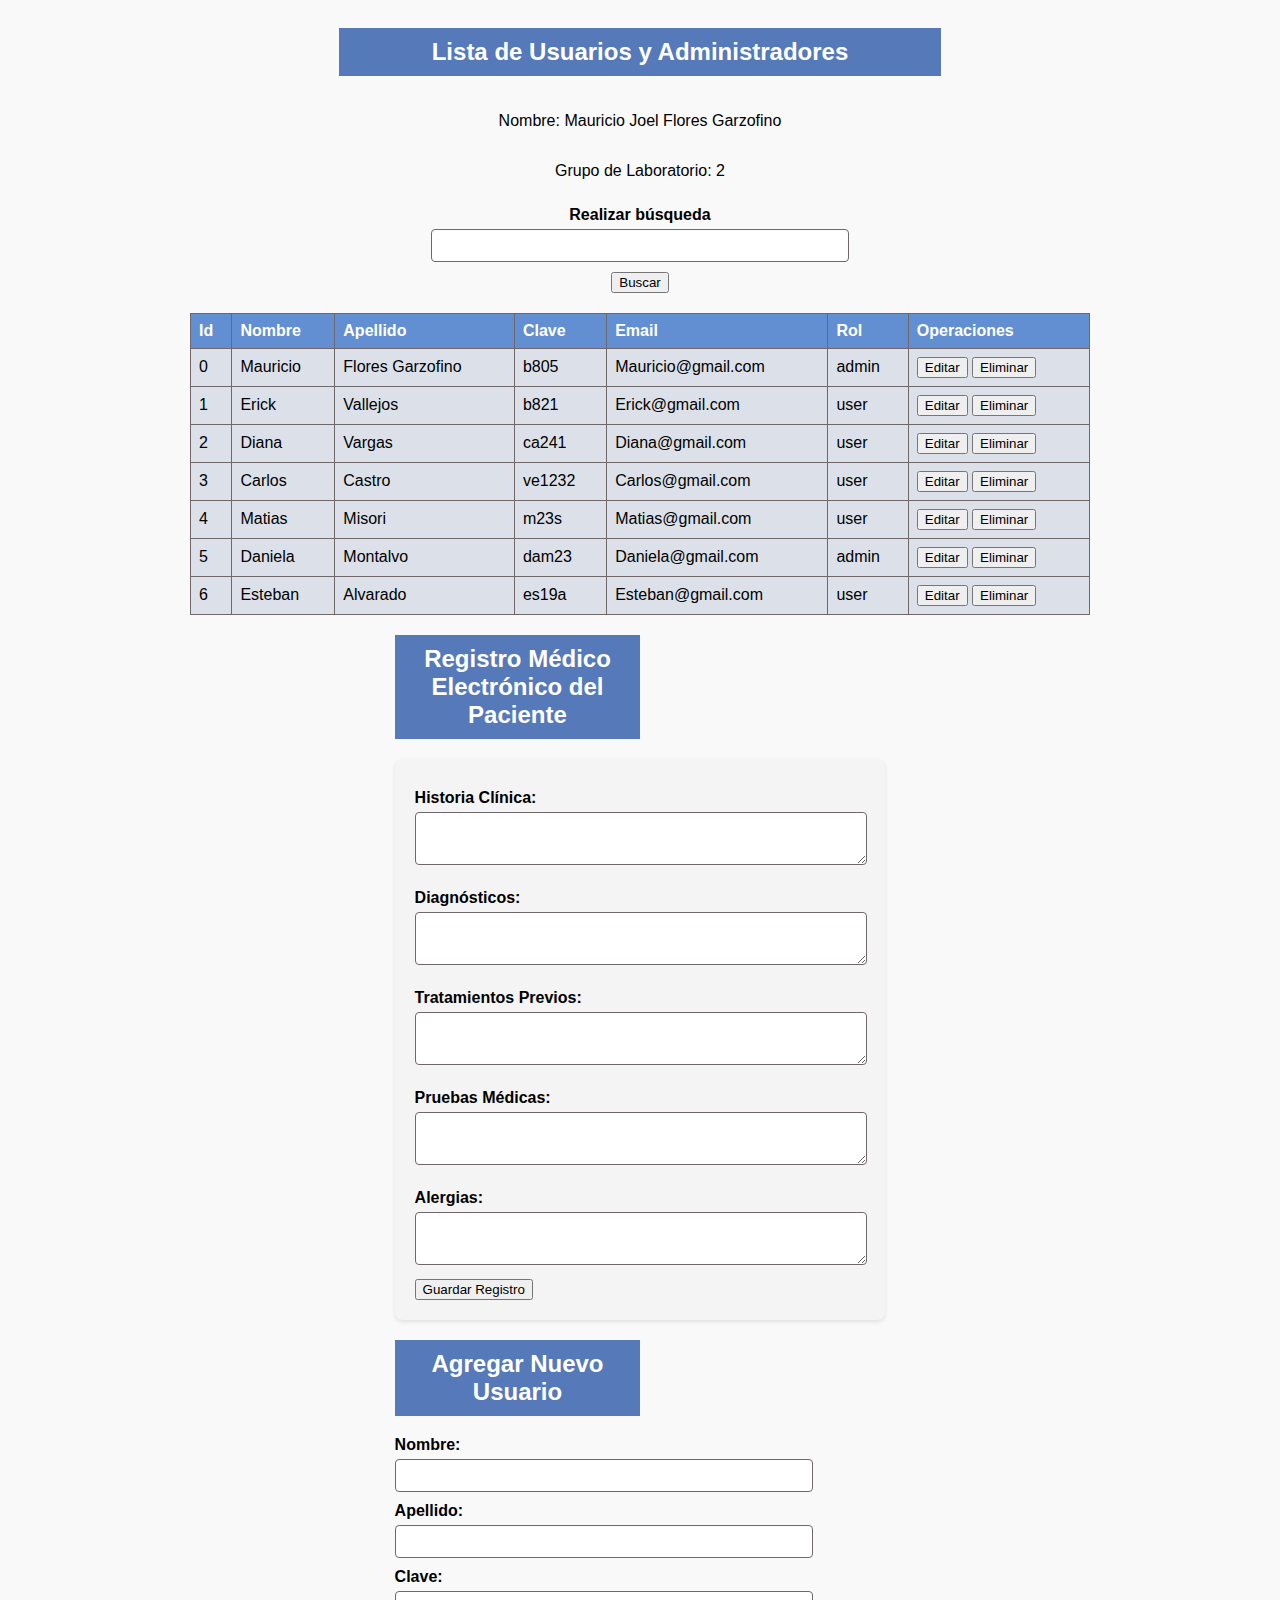
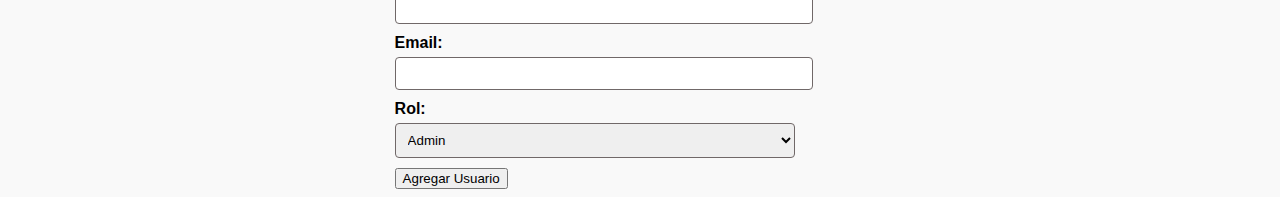
==== Grupo1/index.html @ 940f3729 "simple" ====
<!DOCTYPE html>
<html lang="en">
  <head>
    <meta charset="UTF-8" />
    <meta name="viewport" content="width=device-width, initial-scale=1.0" />
    <title>Lista de Usuarios</title>
    <link rel="stylesheet" href="style.css" />
  </head>
  <body>
    <h2>Lista de Usuarios y Administradores</h2>
    <p>Nombre: Mauricio Joel Flores Garzofino</p>
    <p>Grupo de Laboratorio: 2</p>
    <label for="buscar">Realizar búsqueda</label>
    <input id="buscar" type="text" />
    <button id="buscar" onclick="buscar('buscar')">Buscar</button>
    <div class="container" id="tabla_usuarios">
      <!-- Contenido de la tabla -->
    </div>

    <div class="forms-container">
      <!-- Formulario EMR -->
      <div class="emr-form-container">
        <h2>Registro Médico Electrónico del Paciente</h2>
        <form class="emr-form" id="formulario_emr">
          <label for="historia_clinica">Historia Clínica:</label>
          <textarea id="historia_clinica" required></textarea>

          <label for="diagnosticos">Diagnósticos:</label>
          <textarea id="diagnosticos" required></textarea>

          <label for="tratamientos">Tratamientos Previos:</label>
          <textarea id="tratamientos" required></textarea>

          <label for="pruebas_medicas">Pruebas Médicas:</label>
          <textarea id="pruebas_medicas" required></textarea>

          <label for="alergias">Alergias:</label>
          <textarea id="alergias" required></textarea>

          <!-- Asumiendo que tendrás un script de JS para manejar la lógica del formulario EMR -->
          <button type="button" onclick="guardarEMR()">Guardar Registro</button>
        </form>
      </div>

      <h2 id="formulario">Agregar Nuevo Usuario</h2>
      <form id="formulario_usuario">
        <label for="nombre">Nombre:</label><br />
        <input type="text" id="nombre" required /><br />
        <label for="apellido">Apellido:</label><br />
        <input type="text" id="apellido" required /><br />
        <label for="clave">Clave:</label><br />
        <input type="password" id="clave" required /><br />
        <label for="email">Email:</label><br />
        <input type="email" id="email" required /><br />
        <label for="rol">Rol:</label><br />
        <select id="rol" required>
          <option value="admin">Admin</option>
          <option value="user">User</option></select
        ><br />
        <button id="boton1" type="button" onclick="agregarUsuario()">
          <a>Agregar Usuario</a>
        </button>
      </form>
    </div>
    <script src="usuario.js"></script>
    <script>
      console.log(controlUsuario.obtenerListaUsuarios());
      armar_tabla_usuarios(controlUsuario.obtenerListaUsuarios());
      function armar_tabla_usuarios(usuarios) {
        const tablaUsuarios = document.getElementById("tabla_usuarios");
        let html =
          `<table>` +
          `<thead> <tr>
<th>Id</th>
<th>Nombre</th>
<th>Apellido</th>
<th>Clave</th>
<th>Email</th>
<th>Rol</th>
<th>Operaciones</th>
</tr> </thead>
<tbody>`;
        usuarios.forEach(function (usuario) {
          html += `<tr>
<td>${usuario.id}</td>
<td>${usuario.nombre}</td>
<td>${usuario.apellido}</td>
<td>${usuario.clave}</td>
<td>${usuario.email}</td>
<td>${usuario.rol}</td>
<td>
<button id="editar" onclick="editar(${usuario.id})">Editar</button>
<button id="eliminar" onclick="eliminar(${usuario.id})">Eliminar</button>
</td>
</tr>`;
        });
        html += `</tbody> </table>`;
        tablaUsuarios.innerHTML = html;
      }
      // Script de ejemplo para manejar el formulario EMR
      function guardarEMR() {
        // Aquí iría la lógica para procesar y almacenar los datos del formulario EMR
        var historiaClinica = document.getElementById("historia_clinica").value;
        var diagnosticos = document.getElementById("diagnosticos").value;
        var tratamientos = document.getElementById("tratamientos").value;
        var pruebasMedicas = document.getElementById("pruebas_medicas").value;
        var alergias = document.getElementById("alergias").value;

        // Lógica para guardar esta información, por ejemplo, en una base de datos o local storage
        console.log(
          "Guardar EMR",
          historiaClinica,
          diagnosticos,
          tratamientos,
          pruebasMedicas,
          alergias
        );
      }
      function agregarUsuario() {
        const nombre = document.getElementById("nombre").value;
        const apellido = document.getElementById("apellido").value;
        const clave = document.getElementById("clave").value;
        const email = document.getElementById("email").value;
        const rol = document.getElementById("rol").value;
        const nuevoUsuario = new Usuario(
          controlUsuario.obtenerListaUsuarios().length,
          nombre,
          apellido,
          clave,
          email,
          rol
        );
        //agregamos
        controlUsuario.adicionar_Usuario(nuevoUsuario);
        // actualizamos
        armar_tabla_usuarios(controlUsuario.obtenerListaUsuarios());
        // Limpiamos el formulario
        document.getElementById("formulario_usuario").reset();
      }
      function editar(id) {
        const usuario = controlUsuario
          .obtenerListaUsuarios()
          .find((u) => u.id === id);
        document.getElementById("nombre").value = usuario.nombre;
        document.getElementById("apellido").value = usuario.apellido;
        document.getElementById("clave").value = usuario.clave;
        document.getElementById("email").value = usuario.email;
        document.getElementById("rol").value = usuario.rol;
        document.getElementById("formulario").innerHTML = "Editar Usuario";
        //const btn = document.querySelector("#formulario_usuario button");
        const btn = document.getElementById("boton1");
        btn.onclick = function () {
          guardarCambios(id);
        };
        btn.textContent = "Guardar Cambios";
      }
      function guardarCambios(id) {
        const usuario = controlUsuario
          .obtenerListaUsuarios()
          .find((u) => u.id === id);
        usuario.nombre = document.getElementById("nombre").value;
        usuario.apellido = document.getElementById("apellido").value;
        usuario.clave = document.getElementById("clave").value;
        usuario.email = document.getElementById("email").value;
        usuario.rol = document.getElementById("rol").value;
        armar_tabla_usuarios(controlUsuario.obtenerListaUsuarios());
        document.getElementById("formulario_usuario").reset();
        document.getElementById("formulario").innerHTML =
          "Agregar Nuevo Usuario";
        //const btn = document.querySelector("#formulario_usuario button");
        const btn = document.getElementById("boton1");
        btn.onclick = agregarUsuario;
        btn.textContent = "Agregar Usuario";
      }
      function eliminar(id) {
        const listaUsuarios = controlUsuario.obtenerListaUsuarios();
        const indiceUsuario = listaUsuarios.findIndex((u) => u.id === id);
        if (indiceUsuario !== -1) {
          listaUsuarios.splice(indiceUsuario, 1);
          armar_tabla_usuarios(listaUsuarios);
        }
      }
      function buscar(nom) {
        elemento = document.getElementById(nom).value;
        const usuariosEncontrados = controlUsuario
          .obtenerListaUsuarios(nom)
          .filter(
            (u) =>
              u.nombre.toLowerCase().includes(elemento.toLowerCase()) ||
              u.id === parseInt(elemento)
          );
        console.log(usuariosEncontrados);
        armar_tabla_usuarios(usuariosEncontrados);
      }
    </script>
  </body>
</html>
---- Grupo1/style.css ----
body {
  display: flex;
  flex-direction: column;
  align-items: center;
  justify-content: center;
  background-color: #f9f9f9;
  font-family: Arial, sans-serif;
}
h2 {
  background-color: #5679b9;
  color: white;
  padding: 10px;
  text-align: center;
  width: 46%;
}
.container {
  display: flex;
  flex-direction: column;
  margin: auto;
  width: 900px;
}
table {
  width: 100%;
  border-collapse: collapse;
  border: 1px solid #706868; 
  margin-top: 20px;
}

th {
  background-color: #628fd1;
  color: white;
  border: 1px solid #706868;
  padding: 8px;
  text-align: left;
}

td {
  border: 1px solid #706868;
  padding: 8px;
  background-color: #dce1e9;
}

tr:nth-child(odd) {
  background-color: #f9f9f9;
}

.redirect-btn {
  margin-top: 20px;
  text-align: center;
}

.form {
  display: flex;
  flex-direction: column;
  margin: auto;
  width: 300px; 
  background-color: #ffffff;
  padding: 20px;
  border-radius: 8px;
  box-shadow: 0 0 10px rgba(0, 0, 0, 0.1);
}
label {
  margin-top: 10px; 
  font-weight: bold; 
}
input,
select {
  width: 400px;
  margin-top: 5px; 
  margin-bottom: 10px; 
  padding: 8px;
  border: 1px solid #706868;
  border-radius: 4px; 
button {
  background-color: #628fd1;
  border: none;
  color: white;
  padding: 10px 20px;
  text-align: center;
  text-decoration: none;
  display: inline-block;
  font-size: 16px;
  margin: 4px 2px;
  cursor: pointer;
  border-radius: 10px; 
}
a {
  color: white;
  text-decoration: none;
}
button:hover {
  background-color: #3e5c70; 
}
#eliminar {
  background-color: rgb(197, 125, 119);
}
#editar {
  background-color: #78bb6a;
}
}
.emr-form-container {
    margin-top: 20px;
  }

  .emr-form {
    background-color: #f4f4f4;
    padding: 20px;
    border-radius: 8px;
    margin-top: 20px;
    box-shadow: 0 2px 4px rgba(0, 0, 0, 0.1);
  }

  .emr-form h3 {
    margin-bottom: 10px;
    color: #333;
  }

  .emr-form label {
    display: block;
    margin-top: 10px;
  }

  .emr-form textarea {
    width: calc(100% - 16px);
    height: 35px;
    margin-top: 5px;
    margin-bottom: 10px;
    padding: 8px;
    border: 1px solid #706868;
    border-radius: 4px;
  }
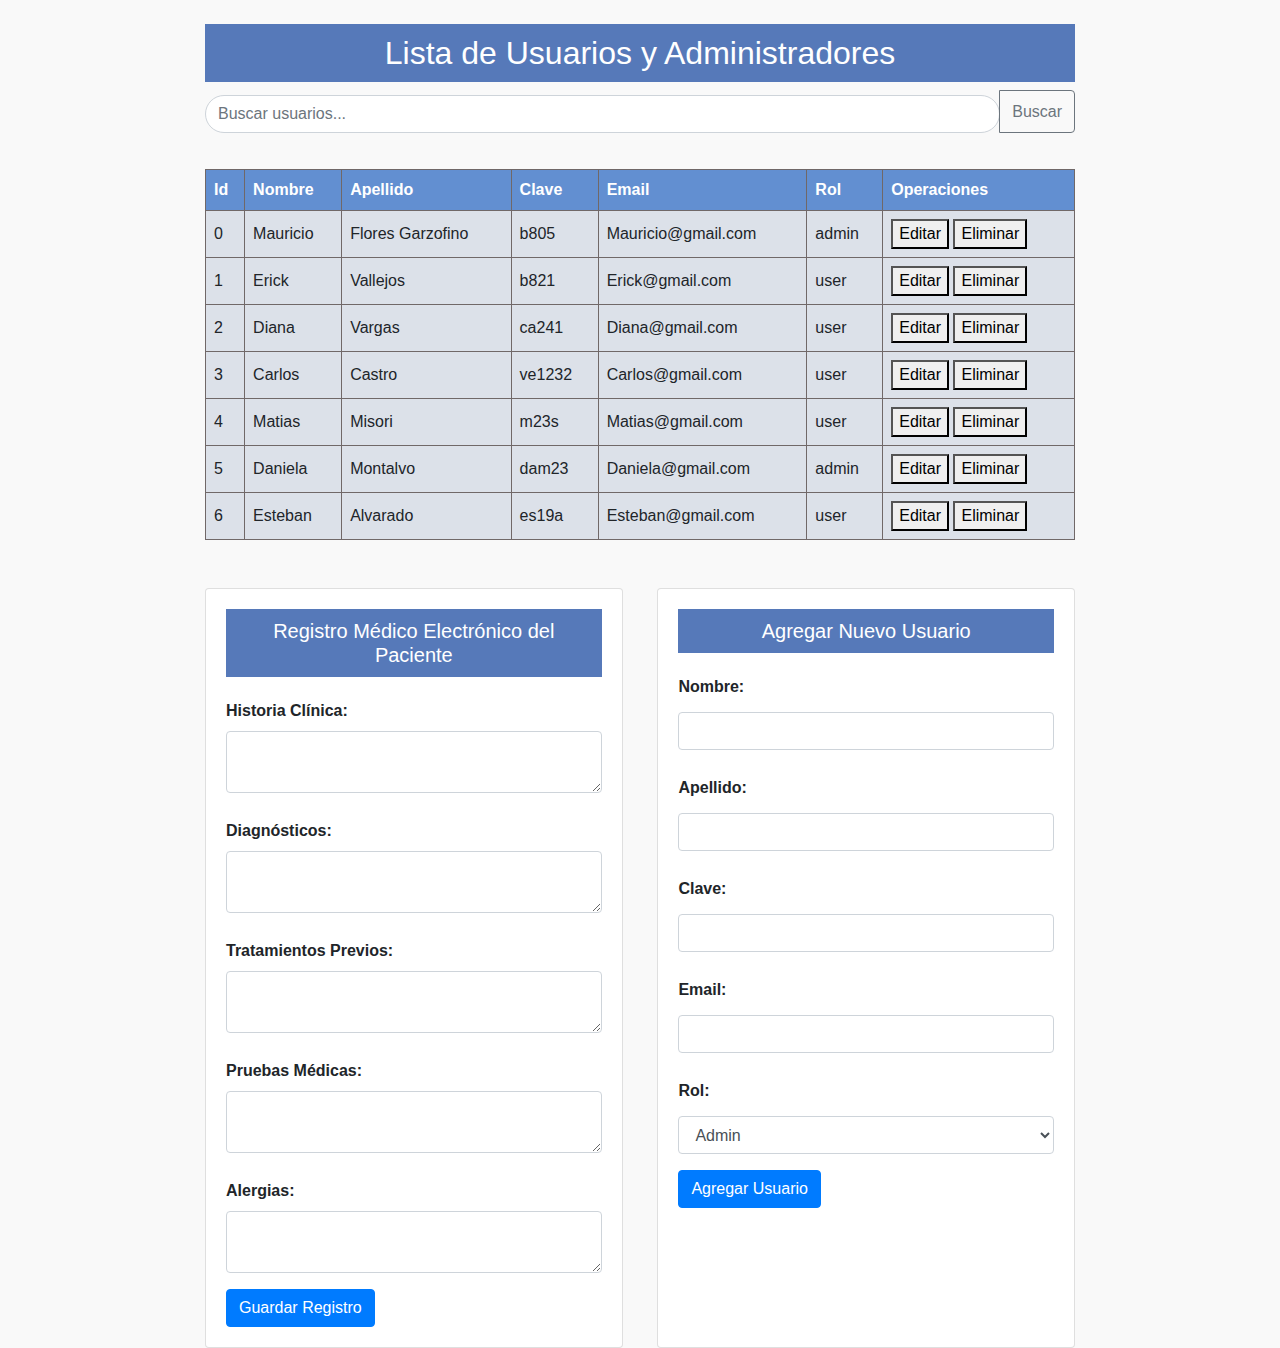
==== commit c224ba51: "Simple" ====
--- a/Grupo1/index.html
+++ b/Grupo1/index.html
@@ -1,76 +1,110 @@
 <!DOCTYPE html>
-<html lang="en">
-  <head>
-    <meta charset="UTF-8" />
-    <meta name="viewport" content="width=device-width, initial-scale=1.0" />
-    <title>Lista de Usuarios</title>
-    <link rel="stylesheet" href="style.css" />
-  </head>
-  <body>
+<html lang="es">
+<head>
+  <meta charset="UTF-8">
+  <meta name="viewport" content="width=device-width, initial-scale=1.0">
+  <title>Lista de Usuarios</title>
+  <!-- Incluir Bootstrap CSS -->
+  <link href="https://stackpath.bootstrapcdn.com/bootstrap/4.3.1/css/bootstrap.min.css" rel="stylesheet">
+  <link rel="stylesheet" href="style.css">
+</head>
+<body>
+
+  <div class="container mt-4">
     <h2>Lista de Usuarios y Administradores</h2>
-    <p>Nombre: Mauricio Joel Flores Garzofino</p>
-    <p>Grupo de Laboratorio: 2</p>
-    <label for="buscar">Realizar búsqueda</label>
-    <input id="buscar" type="text" />
-    <button id="buscar" onclick="buscar('buscar')">Buscar</button>
-    <div class="container" id="tabla_usuarios">
+    <div class="input-group mb-3">
+      <input id="buscar" type="text" class="form-control" placeholder="Buscar usuarios...">
+      <div class="input-group-append">
+        <button class="btn btn-outline-secondary" type="button" onclick="buscar('buscar')">Buscar</button>
+      </div>
+    </div>
+
+    <div id="tabla_usuarios">
       <!-- Contenido de la tabla -->
     </div>
 
-    <div class="forms-container">
+    <div class="forms-container d-flex justify-content-between flex-wrap mt-5">
       <!-- Formulario EMR -->
-      <div class="emr-form-container">
-        <h2>Registro Médico Electrónico del Paciente</h2>
-        <form class="emr-form" id="formulario_emr">
-          <label for="historia_clinica">Historia Clínica:</label>
-          <textarea id="historia_clinica" required></textarea>
-
-          <label for="diagnosticos">Diagnósticos:</label>
-          <textarea id="diagnosticos" required></textarea>
-
-          <label for="tratamientos">Tratamientos Previos:</label>
-          <textarea id="tratamientos" required></textarea>
-
-          <label for="pruebas_medicas">Pruebas Médicas:</label>
-          <textarea id="pruebas_medicas" required></textarea>
-
-          <label for="alergias">Alergias:</label>
-          <textarea id="alergias" required></textarea>
-
-          <!-- Asumiendo que tendrás un script de JS para manejar la lógica del formulario EMR -->
-          <button type="button" onclick="guardarEMR()">Guardar Registro</button>
-        </form>
+      <div class="card" style="width: 48%;">
+        <div class="card-body">
+          <h5 class="card-title">Registro Médico Electrónico del Paciente</h5>
+          <form id="formulario_emr">
+            <!-- Campos del formulario -->
+            <div class="form-group">
+              <label for="historia_clinica">Historia Clínica:</label>
+              <textarea id="historia_clinica" class="form-control" required></textarea>
+            </div>
+            <div class="form-group">
+              <label for="diagnosticos">Diagnósticos:</label>
+              <textarea id="diagnosticos" class="form-control" required></textarea>
+            </div>
+            <div class="form-group">
+              <label for="tratamientos">Tratamientos Previos:</label>
+              <textarea id="tratamientos" class="form-control" required></textarea>
+            </div>
+            <div class="form-group">
+              <label for="pruebas_medicas">Pruebas Médicas:</label>
+              <textarea id="pruebas_medicas" class="form-control" required></textarea>
+            </div>
+            <div class="form-group">
+              <label for="alergias">Alergias:</label>
+              <textarea id="alergias" class="form-control" required></textarea>
+            </div>
+            <button type="button" class="btn btn-primary" onclick="guardarEMR()">Guardar Registro</button>
+          </form>
+        </div>
       </div>
 
-      <h2 id="formulario">Agregar Nuevo Usuario</h2>
-      <form id="formulario_usuario">
-        <label for="nombre">Nombre:</label><br />
-        <input type="text" id="nombre" required /><br />
-        <label for="apellido">Apellido:</label><br />
-        <input type="text" id="apellido" required /><br />
-        <label for="clave">Clave:</label><br />
-        <input type="password" id="clave" required /><br />
-        <label for="email">Email:</label><br />
-        <input type="email" id="email" required /><br />
-        <label for="rol">Rol:</label><br />
-        <select id="rol" required>
-          <option value="admin">Admin</option>
-          <option value="user">User</option></select
-        ><br />
-        <button id="boton1" type="button" onclick="agregarUsuario()">
-          <a>Agregar Usuario</a>
-        </button>
-      </form>
+      <!-- Formulario de Usuario -->
+      <div class="card" style="width: 48%;">
+        <div class="card-body">
+          <h5 class="card-title" id="formulario">Agregar Nuevo Usuario</h5>
+          <form id="formulario_usuario">
+            <div class="form-group">
+              <label for="nombre">Nombre:</label>
+              <input type="text" class="form-control" id="nombre" required>
+            </div>
+            <div class="form-group">
+              <label for="apellido">Apellido:</label>
+              <input type="text" class="form-control" id="apellido" required>
+            </div>
+            <div class="form-group">
+              <label for="clave">Clave:</label>
+              <input type="password" class="form-control" id="clave" required>
+            </div>
+            <div class="form-group">
+              <label for="email">Email:</label>
+              <input type="email" class="form-control" id="email" required>
+            </div>
+            <div class="form-group">
+              <label for="rol">Rol:</label>
+              <select id="rol" class="form-control" required>
+                <option value="admin">Admin</option>
+                <option value="user">User</option>
+              </select>
+            </div>
+            <button id="boton1" type="button" class="btn btn-primary" onclick="agregarUsuario()">Agregar Usuario</button>
+          </form>
+        </div>
+      </div>
     </div>
-    <script src="usuario.js"></script>
-    <script>
-      console.log(controlUsuario.obtenerListaUsuarios());
-      armar_tabla_usuarios(controlUsuario.obtenerListaUsuarios());
-      function armar_tabla_usuarios(usuarios) {
-        const tablaUsuarios = document.getElementById("tabla_usuarios");
-        let html =
-          `<table>` +
-          `<thead> <tr>
+  </div>
+
+  <!-- Scripts necesarios para Bootstrap -->
+  <script src="https://code.jquery.com/jquery-3.3.1.slim.min.js"></script>
+  <script src="https://cdnjs.cloudflare.com/ajax/libs/popper.js/1.14.7/umd/popper.min.js"></script>
+  <script src="https://stackpath.bootstrapcdn.com/bootstrap/4.3.1/js/bootstrap.min.js"></script>
+  <script src="usuario.js"></script>
+  <!-- Tus scripts aquí -->
+  <script src="usuario.js"></script>
+  <script>
+    console.log(controlUsuario.obtenerListaUsuarios());
+    armar_tabla_usuarios(controlUsuario.obtenerListaUsuarios());
+    function armar_tabla_usuarios(usuarios) {
+      const tablaUsuarios = document.getElementById("tabla_usuarios");
+      let html =
+        `<table>` +
+        `<thead> <tr>
 <th>Id</th>
 <th>Nombre</th>
 <th>Apellido</th>
@@ -80,8 +114,8 @@
 <th>Operaciones</th>
 </tr> </thead>
 <tbody>`;
-        usuarios.forEach(function (usuario) {
-          html += `<tr>
+      usuarios.forEach(function (usuario) {
+        html += `<tr>
 <td>${usuario.id}</td>
 <td>${usuario.nombre}</td>
 <td>${usuario.apellido}</td>
@@ -93,105 +127,105 @@
 <button id="eliminar" onclick="eliminar(${usuario.id})">Eliminar</button>
 </td>
 </tr>`;
-        });
-        html += `</tbody> </table>`;
-        tablaUsuarios.innerHTML = html;
+      });
+      html += `</tbody> </table>`;
+      tablaUsuarios.innerHTML = html;
+    }
+    function guardarEMR() {
+      // Aquí iría la lógica para procesar y almacenar los datos del formulario EMR
+      var historiaClinica = document.getElementById("historia_clinica").value;
+      var diagnosticos = document.getElementById("diagnosticos").value;
+      var tratamientos = document.getElementById("tratamientos").value;
+      var pruebasMedicas = document.getElementById("pruebas_medicas").value;
+      var alergias = document.getElementById("alergias").value;
+
+      // Lógica para guardar esta información, por ejemplo, en una base de datos o local storage
+      console.log(
+        "Guardar EMR",
+        historiaClinica,
+        diagnosticos,
+        tratamientos,
+        pruebasMedicas,
+        alergias
+      );
+    }
+    function agregarUsuario() {
+      const nombre = document.getElementById("nombre").value;
+      const apellido = document.getElementById("apellido").value;
+      const clave = document.getElementById("clave").value;
+      const email = document.getElementById("email").value;
+      const rol = document.getElementById("rol").value;
+      const nuevoUsuario = new Usuario(
+        controlUsuario.obtenerListaUsuarios().length,
+        nombre,
+        apellido,
+        clave,
+        email,
+        rol
+      );
+      //agregamos
+      controlUsuario.adicionar_Usuario(nuevoUsuario);
+      // actualizamos
+      armar_tabla_usuarios(controlUsuario.obtenerListaUsuarios());
+      // Limpiamos el formulario
+      document.getElementById("formulario_usuario").reset();
+    }
+    function editar(id) {
+      const usuario = controlUsuario
+        .obtenerListaUsuarios()
+        .find((u) => u.id === id);
+      document.getElementById("nombre").value = usuario.nombre;
+      document.getElementById("apellido").value = usuario.apellido;
+      document.getElementById("clave").value = usuario.clave;
+      document.getElementById("email").value = usuario.email;
+      document.getElementById("rol").value = usuario.rol;
+      document.getElementById("formulario").innerHTML = "Editar Usuario";
+      //const btn = document.querySelector("#formulario_usuario button");
+      const btn = document.getElementById("boton1");
+      btn.onclick = function () {
+        guardarCambios(id);
+      };
+      btn.textContent = "Guardar Cambios";
+    }
+    function guardarCambios(id) {
+      const usuario = controlUsuario
+        .obtenerListaUsuarios()
+        .find((u) => u.id === id);
+      usuario.nombre = document.getElementById("nombre").value;
+      usuario.apellido = document.getElementById("apellido").value;
+      usuario.clave = document.getElementById("clave").value;
+      usuario.email = document.getElementById("email").value;
+      usuario.rol = document.getElementById("rol").value;
+      armar_tabla_usuarios(controlUsuario.obtenerListaUsuarios());
+      document.getElementById("formulario_usuario").reset();
+      document.getElementById("formulario").innerHTML =
+        "Agregar Nuevo Usuario";
+      //const btn = document.querySelector("#formulario_usuario button");
+      const btn = document.getElementById("boton1");
+      btn.onclick = agregarUsuario;
+      btn.textContent = "Agregar Usuario";
+    }
+    function eliminar(id) {
+      const listaUsuarios = controlUsuario.obtenerListaUsuarios();
+      const indiceUsuario = listaUsuarios.findIndex((u) => u.id === id);
+      if (indiceUsuario !== -1) {
+        listaUsuarios.splice(indiceUsuario, 1);
+        armar_tabla_usuarios(listaUsuarios);
       }
-      // Script de ejemplo para manejar el formulario EMR
-      function guardarEMR() {
-        // Aquí iría la lógica para procesar y almacenar los datos del formulario EMR
-        var historiaClinica = document.getElementById("historia_clinica").value;
-        var diagnosticos = document.getElementById("diagnosticos").value;
-        var tratamientos = document.getElementById("tratamientos").value;
-        var pruebasMedicas = document.getElementById("pruebas_medicas").value;
-        var alergias = document.getElementById("alergias").value;
-
-        // Lógica para guardar esta información, por ejemplo, en una base de datos o local storage
-        console.log(
-          "Guardar EMR",
-          historiaClinica,
-          diagnosticos,
-          tratamientos,
-          pruebasMedicas,
-          alergias
+    }
+    function buscar(nom) {
+      elemento = document.getElementById(nom).value;
+      const usuariosEncontrados = controlUsuario
+        .obtenerListaUsuarios(nom)
+        .filter(
+          (u) =>
+            u.nombre.toLowerCase().includes(elemento.toLowerCase()) ||
+            u.id === parseInt(elemento)
         );
-      }
-      function agregarUsuario() {
-        const nombre = document.getElementById("nombre").value;
-        const apellido = document.getElementById("apellido").value;
-        const clave = document.getElementById("clave").value;
-        const email = document.getElementById("email").value;
-        const rol = document.getElementById("rol").value;
-        const nuevoUsuario = new Usuario(
-          controlUsuario.obtenerListaUsuarios().length,
-          nombre,
-          apellido,
-          clave,
-          email,
-          rol
-        );
-        //agregamos
-        controlUsuario.adicionar_Usuario(nuevoUsuario);
-        // actualizamos
-        armar_tabla_usuarios(controlUsuario.obtenerListaUsuarios());
-        // Limpiamos el formulario
-        document.getElementById("formulario_usuario").reset();
-      }
-      function editar(id) {
-        const usuario = controlUsuario
-          .obtenerListaUsuarios()
-          .find((u) => u.id === id);
-        document.getElementById("nombre").value = usuario.nombre;
-        document.getElementById("apellido").value = usuario.apellido;
-        document.getElementById("clave").value = usuario.clave;
-        document.getElementById("email").value = usuario.email;
-        document.getElementById("rol").value = usuario.rol;
-        document.getElementById("formulario").innerHTML = "Editar Usuario";
-        //const btn = document.querySelector("#formulario_usuario button");
-        const btn = document.getElementById("boton1");
-        btn.onclick = function () {
-          guardarCambios(id);
-        };
-        btn.textContent = "Guardar Cambios";
-      }
-      function guardarCambios(id) {
-        const usuario = controlUsuario
-          .obtenerListaUsuarios()
-          .find((u) => u.id === id);
-        usuario.nombre = document.getElementById("nombre").value;
-        usuario.apellido = document.getElementById("apellido").value;
-        usuario.clave = document.getElementById("clave").value;
-        usuario.email = document.getElementById("email").value;
-        usuario.rol = document.getElementById("rol").value;
-        armar_tabla_usuarios(controlUsuario.obtenerListaUsuarios());
-        document.getElementById("formulario_usuario").reset();
-        document.getElementById("formulario").innerHTML =
-          "Agregar Nuevo Usuario";
-        //const btn = document.querySelector("#formulario_usuario button");
-        const btn = document.getElementById("boton1");
-        btn.onclick = agregarUsuario;
-        btn.textContent = "Agregar Usuario";
-      }
-      function eliminar(id) {
-        const listaUsuarios = controlUsuario.obtenerListaUsuarios();
-        const indiceUsuario = listaUsuarios.findIndex((u) => u.id === id);
-        if (indiceUsuario !== -1) {
-          listaUsuarios.splice(indiceUsuario, 1);
-          armar_tabla_usuarios(listaUsuarios);
-        }
-      }
-      function buscar(nom) {
-        elemento = document.getElementById(nom).value;
-        const usuariosEncontrados = controlUsuario
-          .obtenerListaUsuarios(nom)
-          .filter(
-            (u) =>
-              u.nombre.toLowerCase().includes(elemento.toLowerCase()) ||
-              u.id === parseInt(elemento)
-          );
-        console.log(usuariosEncontrados);
-        armar_tabla_usuarios(usuariosEncontrados);
-      }
-    </script>
-  </body>
+      console.log(usuariosEncontrados);
+      armar_tabla_usuarios(usuariosEncontrados);
+    }
+  </script>
+
+</body>
 </html>
--- a/Grupo1/style.css
+++ b/Grupo1/style.css
@@ -6,23 +6,26 @@
   background-color: #f9f9f9;
   font-family: Arial, sans-serif;
 }
-h2 {
+
+h2,h5 {
   background-color: #5679b9;
   color: white;
   padding: 10px;
   text-align: center;
-  width: 46%;
+  width: 100%;
 }
+
 .container {
   display: flex;
   flex-direction: column;
   margin: auto;
   width: 900px;
 }
+
 table {
   width: 100%;
   border-collapse: collapse;
-  border: 1px solid #706868; 
+  border: 1px solid #706868;
   margin-top: 20px;
 }
 
@@ -49,84 +52,51 @@
   text-align: center;
 }
 
-.form {
-  display: flex;
-  flex-direction: column;
-  margin: auto;
-  width: 300px; 
-  background-color: #ffffff;
-  padding: 20px;
-  border-radius: 8px;
-  box-shadow: 0 0 10px rgba(0, 0, 0, 0.1);
+#buscar {
+  border: 1px solid #ced4da;
+  border-radius: 20px;
+  /* Bordes redondeados */
+  padding: 0.375rem 0.75rem;
+  /* Espaciado interno */
+  transition: border-color 0.2s, box-shadow 0.2s;
+  /* Transición suave */
 }
+
+#buscar:focus {
+  border-color: #80bdff;
+  outline: 0;
+  box-shadow: 0 0 0 0.2rem rgba(0, 123, 255, 0.25);
+  /* Sombreado al enfocar */
+}
+
 label {
-  margin-top: 10px; 
-  font-weight: bold; 
+  margin-top: 10px;
+  font-weight: bold;
 }
+
 input,
 select {
   width: 400px;
-  margin-top: 5px; 
-  margin-bottom: 10px; 
+  margin-top: 5px;
+  margin-bottom: 10px;
   padding: 8px;
   border: 1px solid #706868;
-  border-radius: 4px; 
-button {
-  background-color: #628fd1;
-  border: none;
-  color: white;
-  padding: 10px 20px;
-  text-align: center;
-  text-decoration: none;
-  display: inline-block;
-  font-size: 16px;
-  margin: 4px 2px;
-  cursor: pointer;
-  border-radius: 10px; 
-}
-a {
-  color: white;
-  text-decoration: none;
-}
-button:hover {
-  background-color: #3e5c70; 
-}
-#eliminar {
-  background-color: rgb(197, 125, 119);
-}
-#editar {
-  background-color: #78bb6a;
-}
-}
-.emr-form-container {
-    margin-top: 20px;
+  border-radius: 4px;
+
+  a {
+    color: white;
+    text-decoration: none;
   }
 
-  .emr-form {
-    background-color: #f4f4f4;
-    padding: 20px;
-    border-radius: 8px;
-    margin-top: 20px;
-    box-shadow: 0 2px 4px rgba(0, 0, 0, 0.1);
+  button:hover {
+    background-color: #3e5c70;
   }
 
-  .emr-form h3 {
-    margin-bottom: 10px;
-    color: #333;
+  #eliminar {
+    background-color: rgb(197, 125, 119);
   }
 
-  .emr-form label {
-    display: block;
-    margin-top: 10px;
+  #editar {
+    background-color: #78bb6a;
   }
-
-  .emr-form textarea {
-    width: calc(100% - 16px);
-    height: 35px;
-    margin-top: 5px;
-    margin-bottom: 10px;
-    padding: 8px;
-    border: 1px solid #706868;
-    border-radius: 4px;
-  }
-
+}